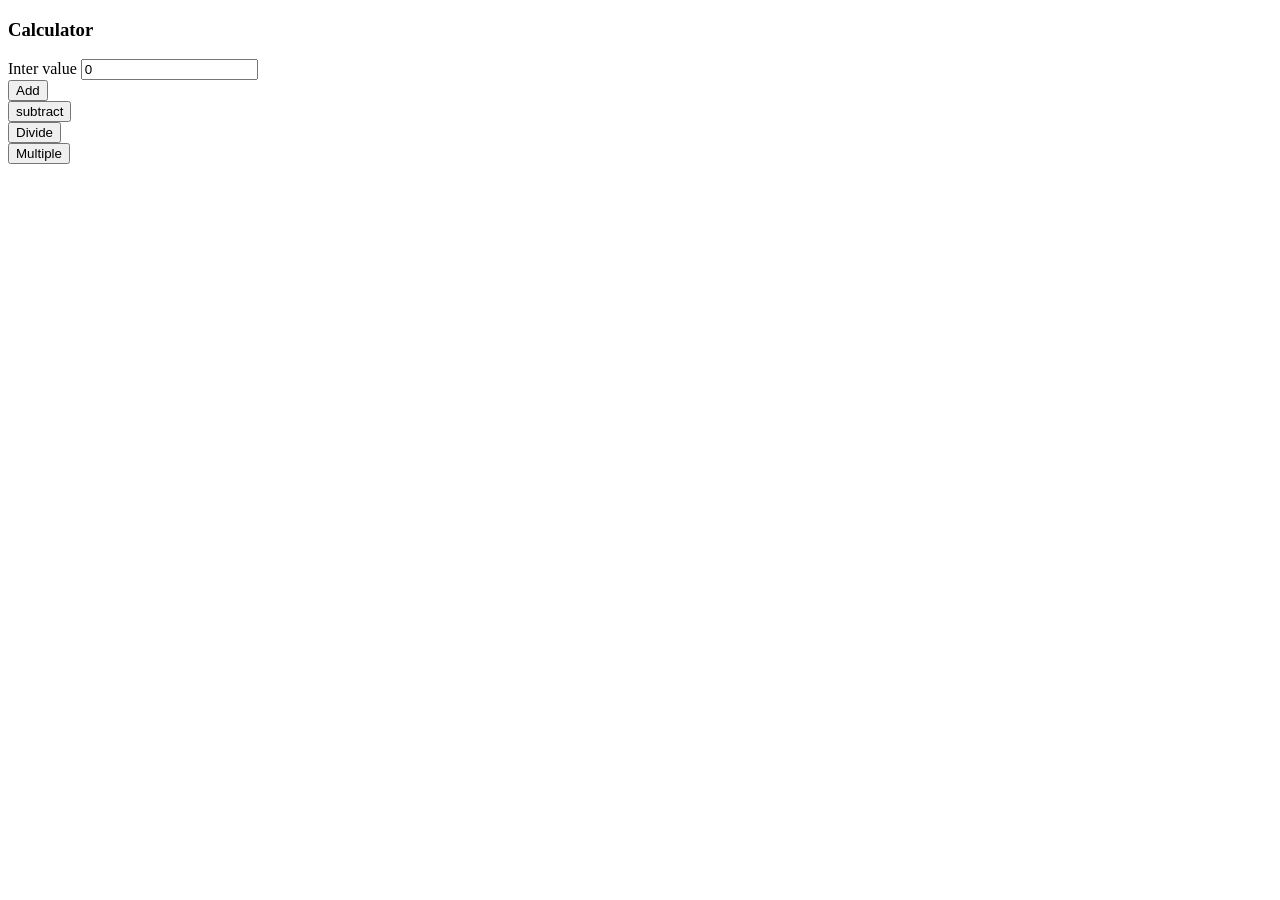
==== Programming-Basics/index.html @ 933b1452 "JavaScript absolute biginer start" ====
<!DOCTYPE html>
<html lang="en">
<head>
    <meta charset="UTF-8">
    <meta name="viewport" content="width=device-width, initial-scale=1.0">
    <title>Introduction of JavaScript</title>
   <link rel="style" src="style.css"/>
<link rel="icon" type="image/x-icon" href="icon/js-icon.png">
<script src="js/script.js"></script>

</head>
<body>
   <h3>Calculator</h3>
<div class="container">
<label>Inter value</label>
<input   type="number" id="myNumber" value="0"/><br/>
<div class="btn-wrapper">
</div>
<button id="btn-add">Add</button><br/>
<button id="btn-subtract">subtract</button><br/>
<button id="btn-divide">Divide</button><br/>
<button id="btn-multple">Multiple</button><br/>
</div> 

<!-- You Can create your own js file or you can also write your js logic in script tag -->
<script> 
let myNumber = document.getElementById('myNumber');
 let add = document.getElementById("btn-add");

add.addEventListener('click', ()=>
{
let currentVal = Number(myNumber.value) || 0;
myNumber.value = currentVal + 1;
console.log("Current Value", currentVal);

});

</script>

</body>

</html>
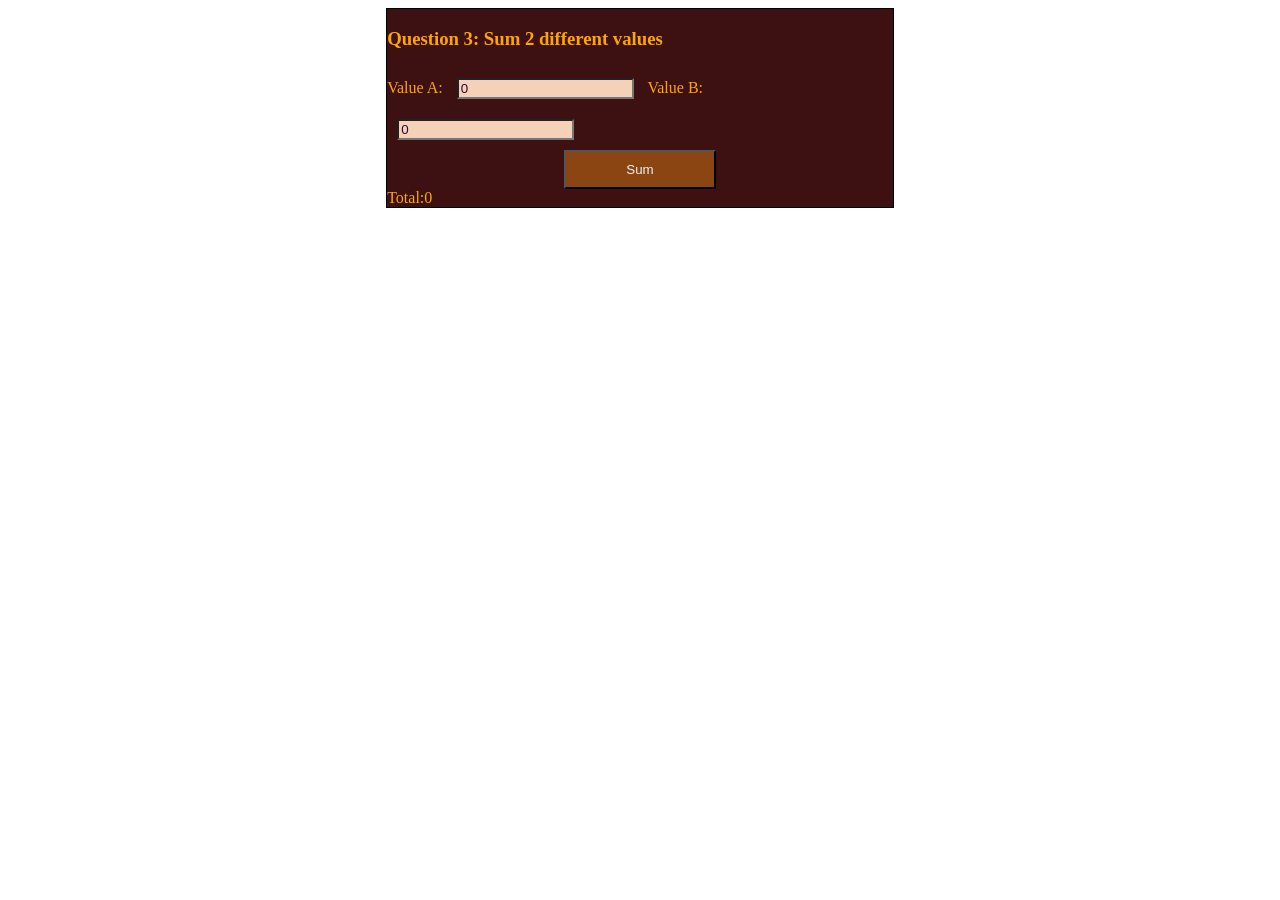
==== commit 64eb2be1: "Tricky Console outputs, data types and logical operations" ====
--- a/Programming-Basics/index.html
+++ b/Programming-Basics/index.html
@@ -4,36 +4,34 @@
     <meta charset="UTF-8">
     <meta name="viewport" content="width=device-width, initial-scale=1.0">
     <title>Introduction of JavaScript</title>
-   <link rel="style" src="style.css"/>
+   
 <link rel="icon" type="image/x-icon" href="icon/js-icon.png">
+<link rel="stylesheet" href="style.css"/>
 <script src="js/script.js"></script>
 
 </head>
 <body>
-   <h3>Calculator</h3>
+  
 <div class="container">
-<label>Inter value</label>
-<input   type="number" id="myNumber" value="0"/><br/>
-<div class="btn-wrapper">
-</div>
-<button id="btn-add">Add</button><br/>
-<button id="btn-subtract">subtract</button><br/>
-<button id="btn-divide">Divide</button><br/>
-<button id="btn-multple">Multiple</button><br/>
+<h3>Question 3: Sum 2 different values</h3>
+  <label>Value A: </label><input id="inputA" type="number" value="0"/>
+<label>Value B:</label><input id="inputB" type="number" value="0"/> <button id="btn-sum">Sum</button>
+<div id="result">Total:0</div>
 </div> 
 
 <!-- You Can create your own js file or you can also write your js logic in script tag -->
 <script> 
-let myNumber = document.getElementById('myNumber');
- let add = document.getElementById("btn-add");
 
-add.addEventListener('click', ()=>
+let valueA= document.getElementById('inputA');
+let valueB= document.getElementById('inputB');
+let sum = document.getElementById('btn-sum');
+let result = document.getElementById('result')
+sum.addEventListener("click", ()=>
 {
-let currentVal = Number(myNumber.value) || 0;
-myNumber.value = currentVal + 1;
-console.log("Current Value", currentVal);
-
-});
+    let totalVal = Number(valueA.value) + Number(valueB.value);
+console.log("From event listener", totalVal)
+result.textContent = "Total: " + totalVal;
+})
 
 </script>
 
--- a/Programming-Basics/style.css
+++ b/Programming-Basics/style.css
@@ -0,0 +1,30 @@
+.container
+{
+   width: 40%;
+background-color: rgb(61, 17, 17);
+justify-content: center;
+margin: 0 auto;
+align-items: center;
+border: 1px solid black;
+color: orange;
+}
+input
+{
+   color: rgb(48, 7, 56);  
+ 
+background-color: rgb(245, 209, 184); 
+margin: 10px;
+}
+
+button
+{
+color: rgb(237, 241, 241);
+width: 30%;
+background-color: saddlebrown;
+justify-content: center;
+align-items: center;
+margin: 0 auto;
+display: block;
+padding: 10px;
+margin: 5;
+}
